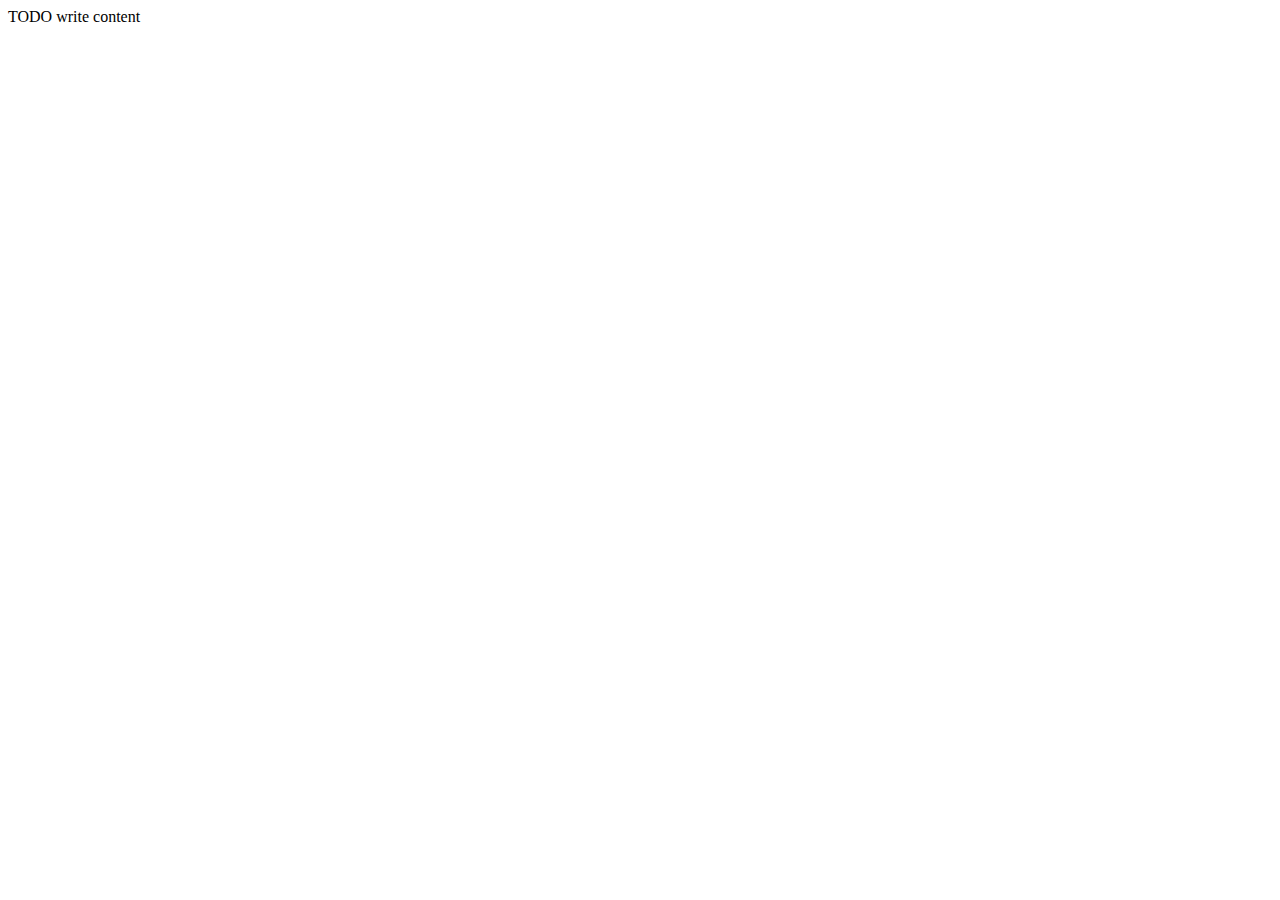
==== index.html @ 0c6b995e "Merge pull request #1 from F-DV/master" ====
<!DOCTYPE html>
<!--
Grupo 6.
-->
<html>
    <head>
        <title>TODO supply a title</title>
        <meta charset="UTF-8">
        <meta name="viewport" content="width=device-width, initial-scale=1.0">
    </head>
    <body>
        <div>TODO write content</div>
    </body>
</html>
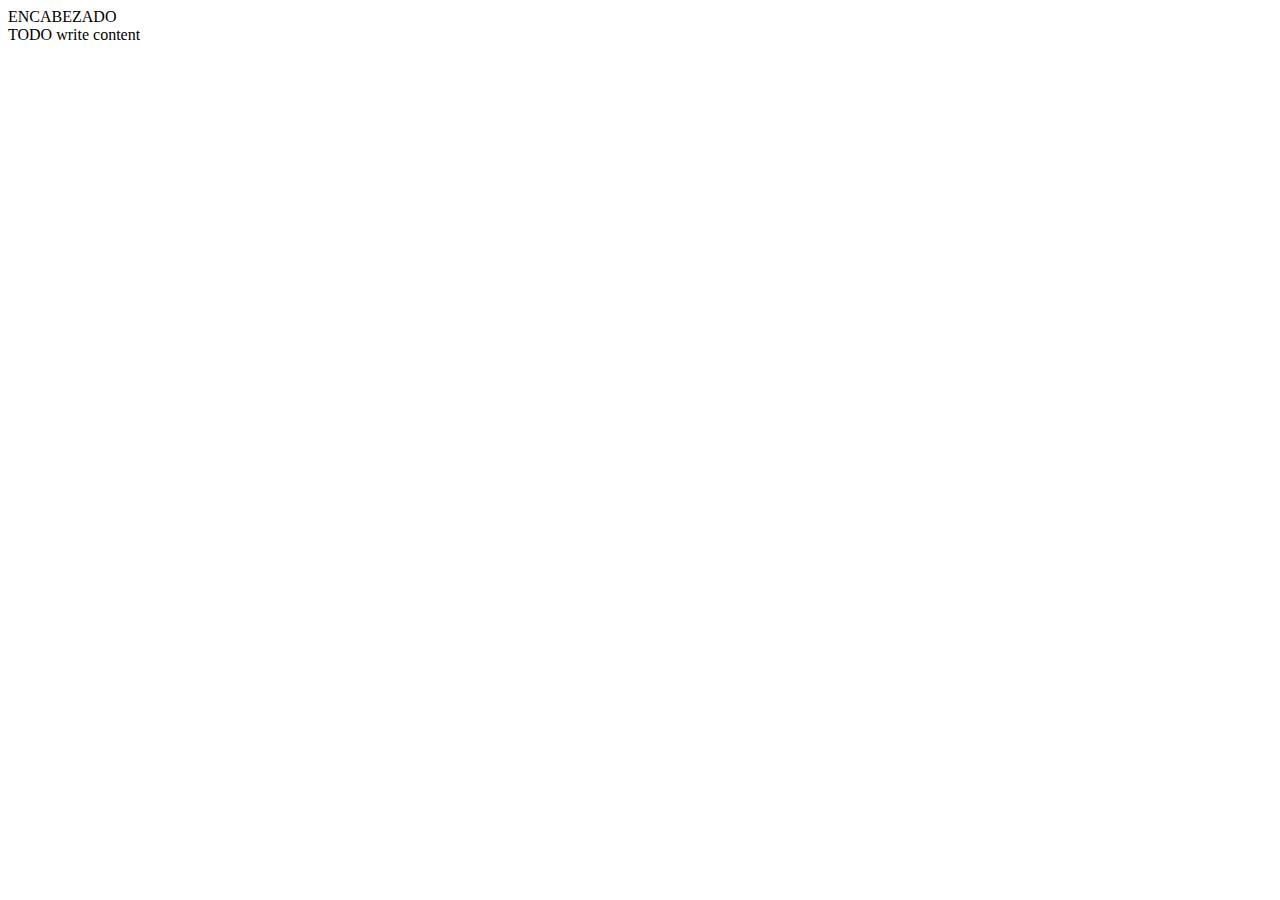
==== commit 06070ca5: "primer commit fernando" ====
--- a/index.html
+++ b/index.html
@@ -9,6 +9,7 @@
         <meta name="viewport" content="width=device-width, initial-scale=1.0">
     </head>
     <body>
+        <header>ENCABEZADO</header>
         <div>TODO write content</div>
     </body>
 </html>
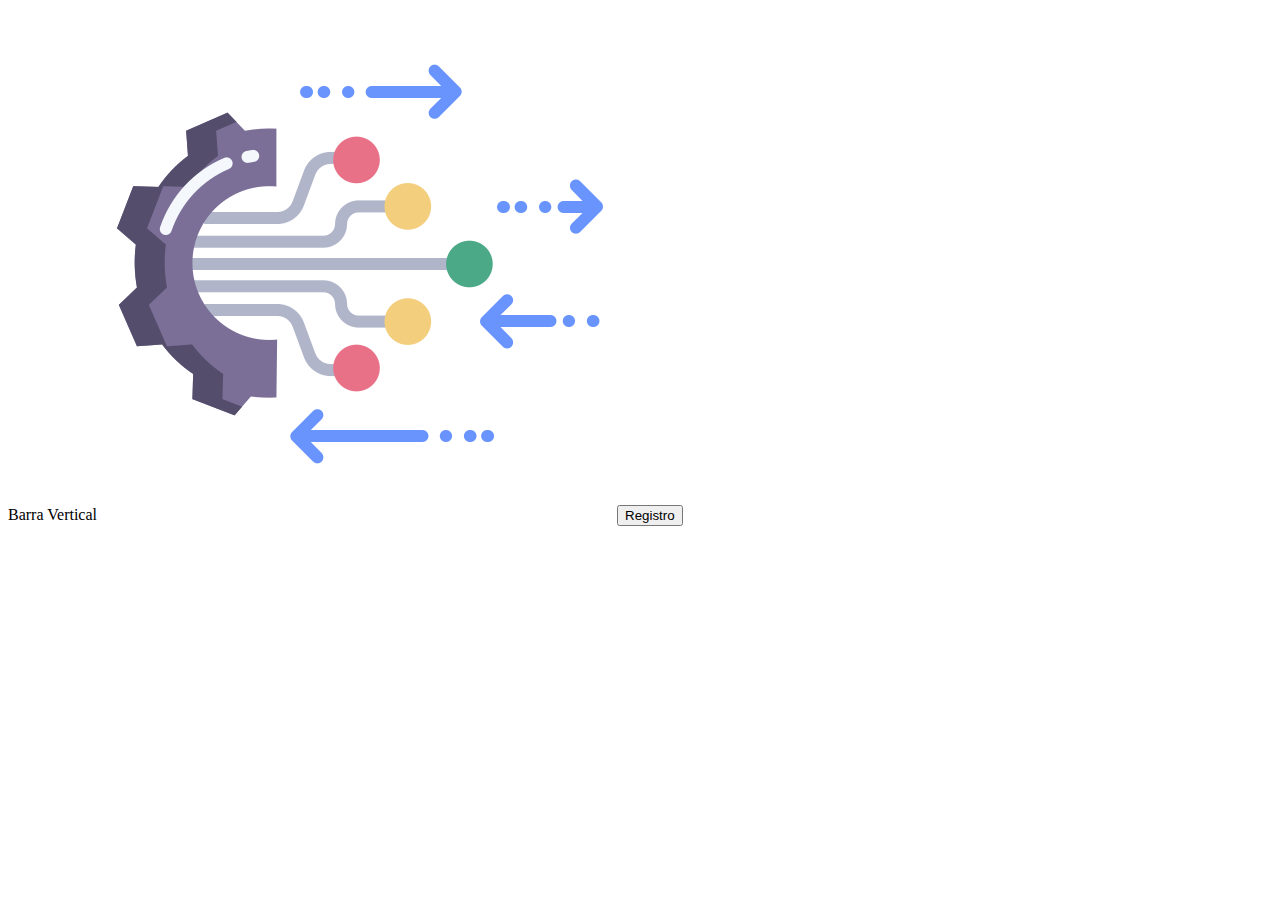
==== commit 19a66b74: "Se agrego la carpeta img donde esta alojado nuestro logo adicional se modifica el index como lo indi" ====
--- a/index.html
+++ b/index.html
@@ -7,9 +7,15 @@
         <title>TODO supply a title</title>
         <meta charset="UTF-8">
         <meta name="viewport" content="width=device-width, initial-scale=1.0">
+       <title>Principal</title>
     </head>
     <body>
-        <header>ENCABEZADO</header>
-        <div>TODO write content</div>
+        <nav id="landing_navbar">
+            Barra Vertical
+            <img id="navbar_logo" src="./img/log.png">
+            <button id="btn_irRegistro">Registro</button>
+            <a id="link_registro" href="./registro.html"></a>
+        </nav>
+   
     </body>
 </html>
